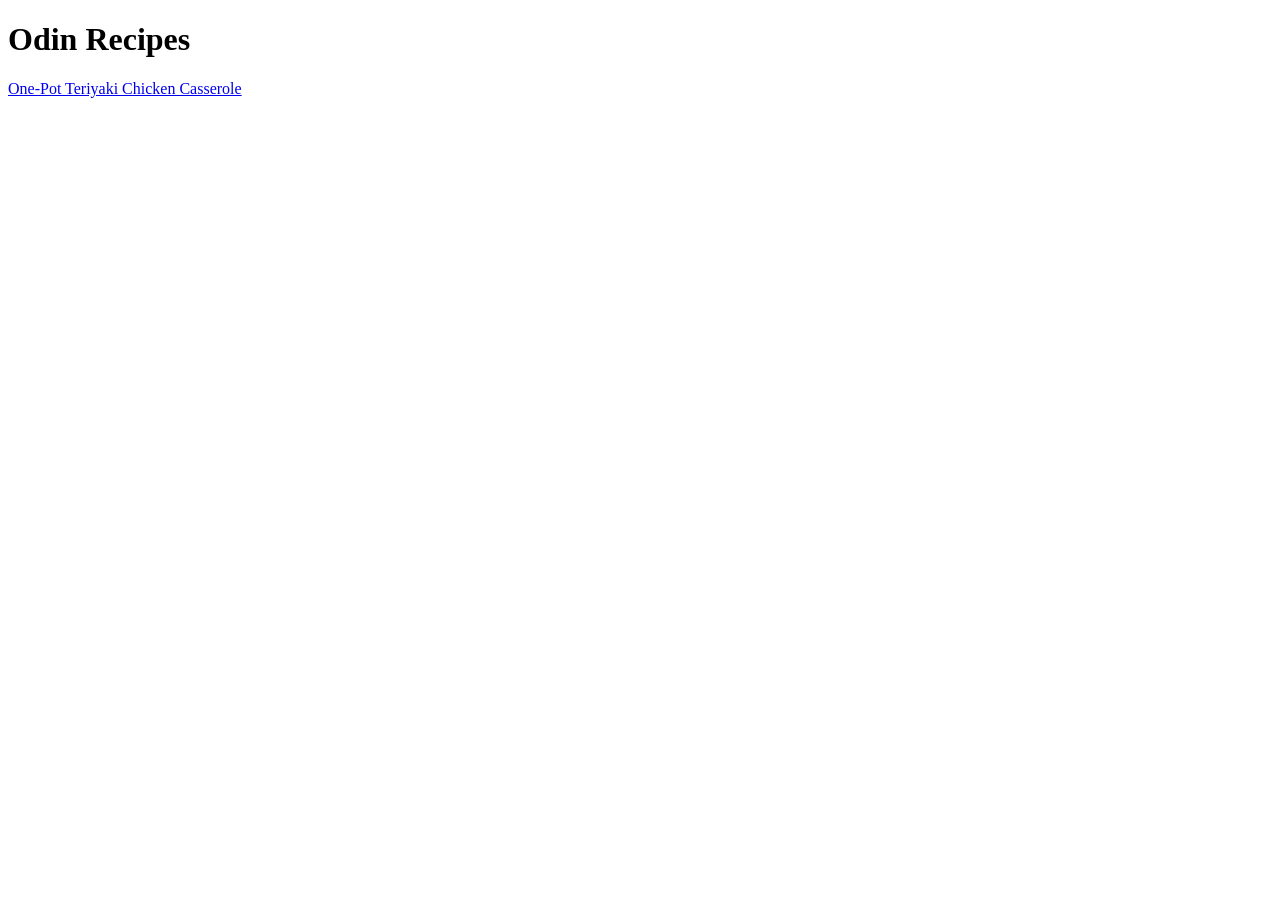
==== index.html @ 456c9683 "feat: iteration 1+2" ====
<!DOCTYPE html>
<html lang="en">
<head>
    <meta charset="UTF-8">
    <meta name="viewport" content="width=device-width, initial-scale=1.0">
    <title>Odin-recipes</title>
</head>
<body>
    <h1>Odin Recipes</h1>
    <a href="recipes/teriyaki_chicken.html">One-Pot Teriyaki Chicken Casserole</a>
</body>
</html>
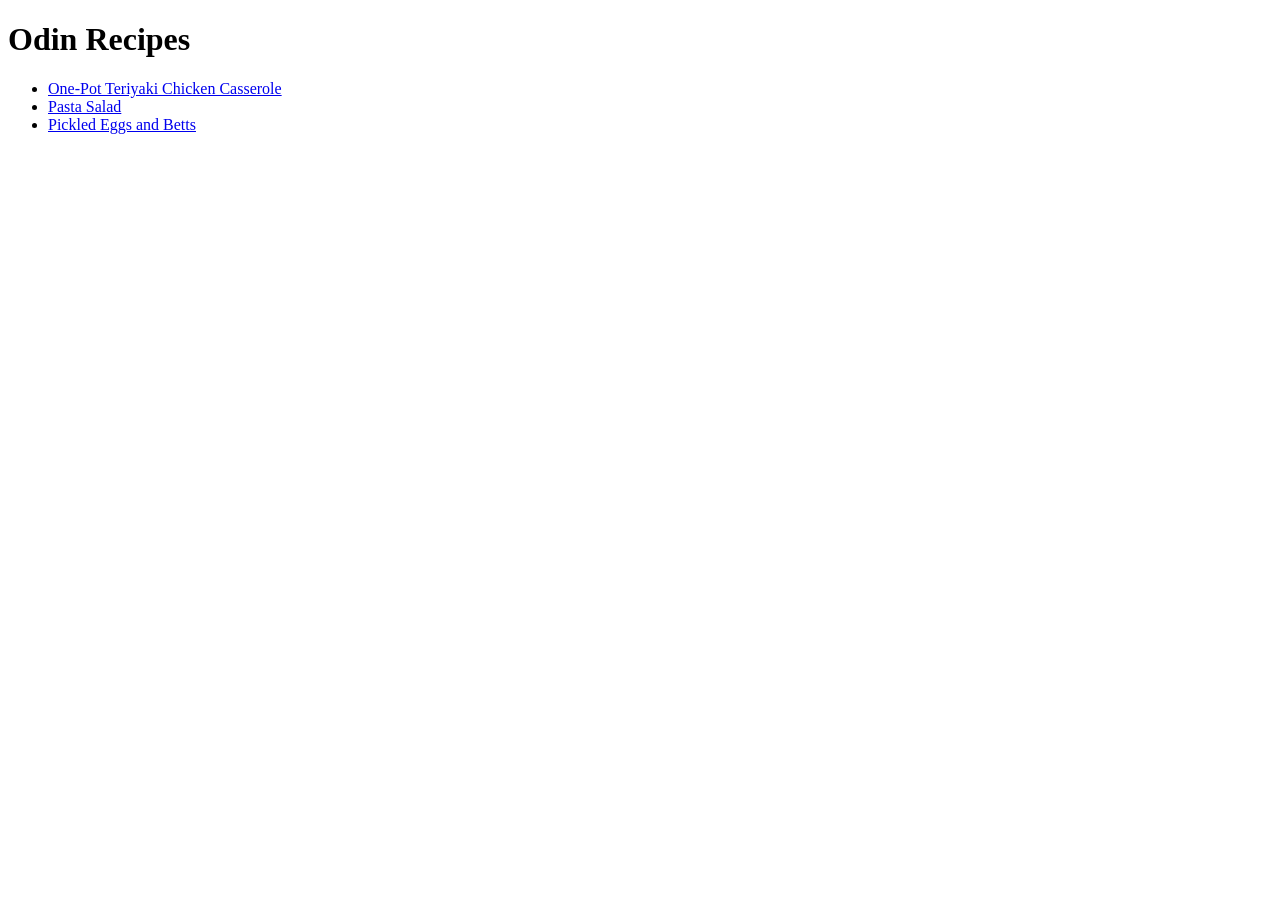
==== commit aad8e0bf: "feat: iteration 3+4" ====
--- a/index.html
+++ b/index.html
@@ -7,6 +7,10 @@
 </head>
 <body>
     <h1>Odin Recipes</h1>
-    <a href="recipes/teriyaki_chicken.html">One-Pot Teriyaki Chicken Casserole</a>
+    <ul>
+        <li><a href="recipes/teriyaki_chicken.html">One-Pot Teriyaki Chicken Casserole</a></li>
+        <li><a href="recipes/pasta_salad.html">Pasta Salad</a></li>
+        <li><a href="recipes/pickled_eggs_and_beets.html">Pickled Eggs and Betts</a></li>
+    </ul>
 </body>
 </html>
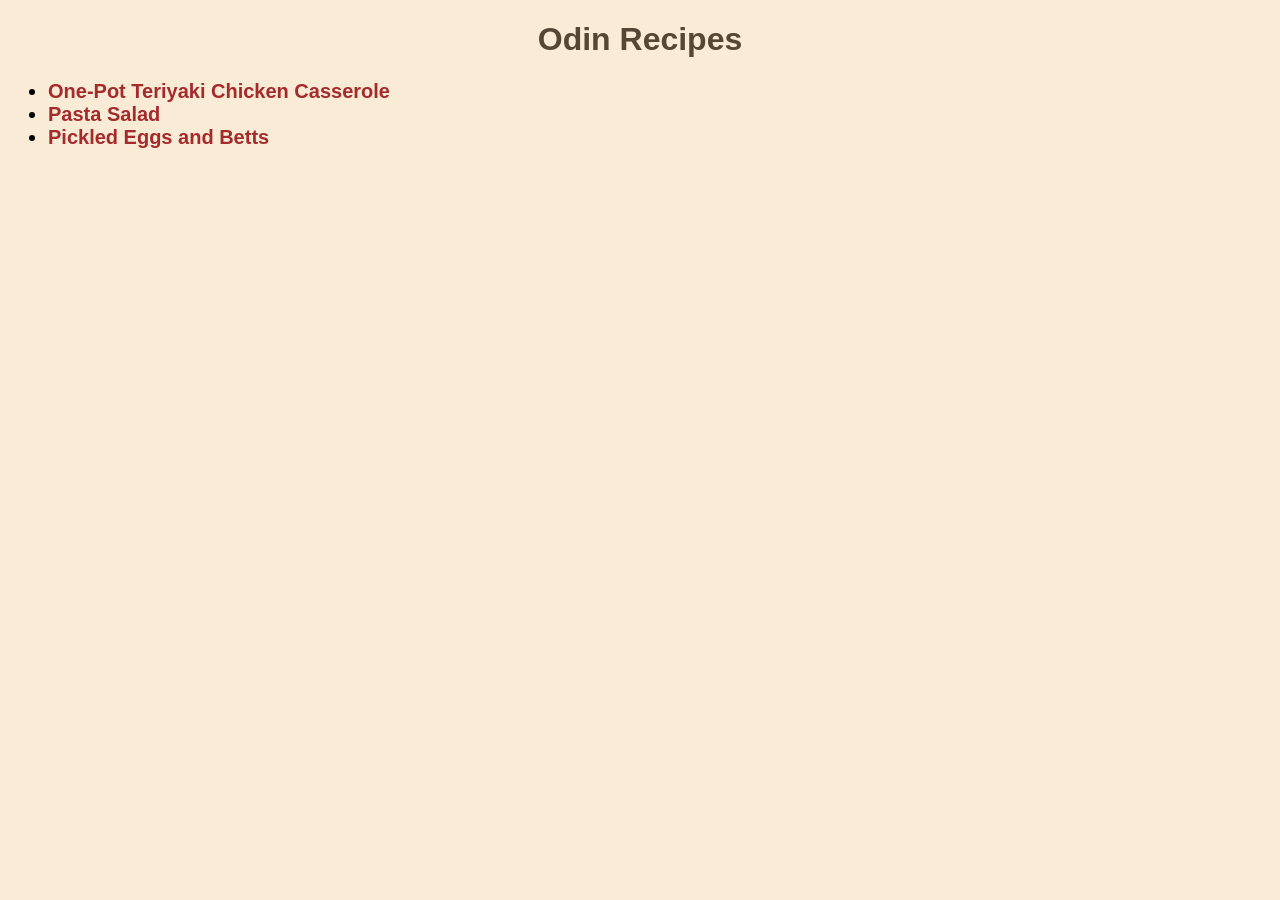
==== commit 281d446e: "feat: style pages" ====
--- a/index.html
+++ b/index.html
@@ -1,6 +1,7 @@
 <!DOCTYPE html>
 <html lang="en">
 <head>
+    <link rel="stylesheet" href="style.css">
     <meta charset="UTF-8">
     <meta name="viewport" content="width=device-width, initial-scale=1.0">
     <title>Odin-recipes</title>
--- a/style.css
+++ b/style.css
@@ -0,0 +1,24 @@
+* {
+    background-color: antiquewhite;
+    font-family: Helvetica, sans-serif;
+}
+
+h1, h2{
+    text-align: center;
+    color: rgb(85, 71, 52);
+    font-weight: bold;
+}
+
+h2 {
+    font-size: 28px;
+}
+
+p, li {
+    font-size: 20px;
+}
+
+a {
+    text-decoration: none;
+    color: brown;
+    font-weight: bolder;
+}
